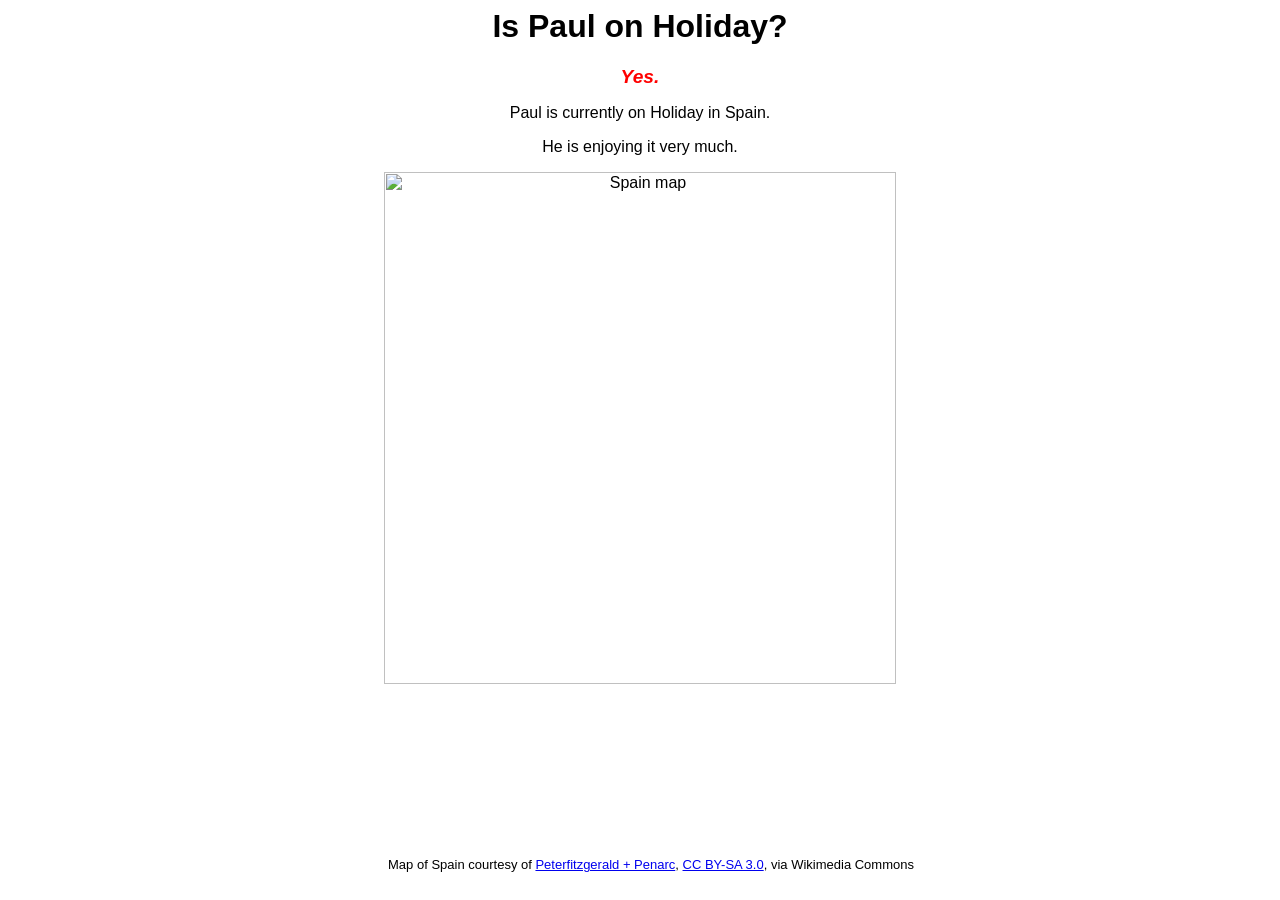
==== index.html @ 87711ba4 "rename" ====
<html>
<head>
    <link rel="stylesheet" href="styles.css">
    <title>Is Paul on Holiday?</title>
</head>
<body>
<header><h1>Is Paul on Holiday?</h1></header>
<article>
    <h2 id="yes">Yes.</h2> 
    <p>Paul is currently on Holiday in Spain.</p>
    <p>He is enjoying it very much.</p>
    <img width="512" alt="Spain map" src="https://upload.wikimedia.org/wikipedia/commons/thumb/b/ba/Spain_map.png/512px-Spain_map.png?20130123184640" />
</article>
<footer>
    Map of Spain courtesy of <a href="https://commons.wikimedia.org/wiki/File:Spain_map.png">Peterfitzgerald + Penarc</a>, <a href="https://creativecommons.org/licenses/by-sa/3.0">CC BY-SA 3.0</a>, via Wikimedia Commons
</footer>
</body>
</html>
---- styles.css ----
body {
    font-family: Arial, Helvetica, sans-serif;
    text-align: center;
  }

#yes {
    color: red;
    font-style: italic;
    font-size: larger;
}

footer {
    padding: 3px;
    font-size: small;
    position : absolute;
    bottom : 0;
    height : 40px;
    width: 100%;
    margin-top : 40px;
  }
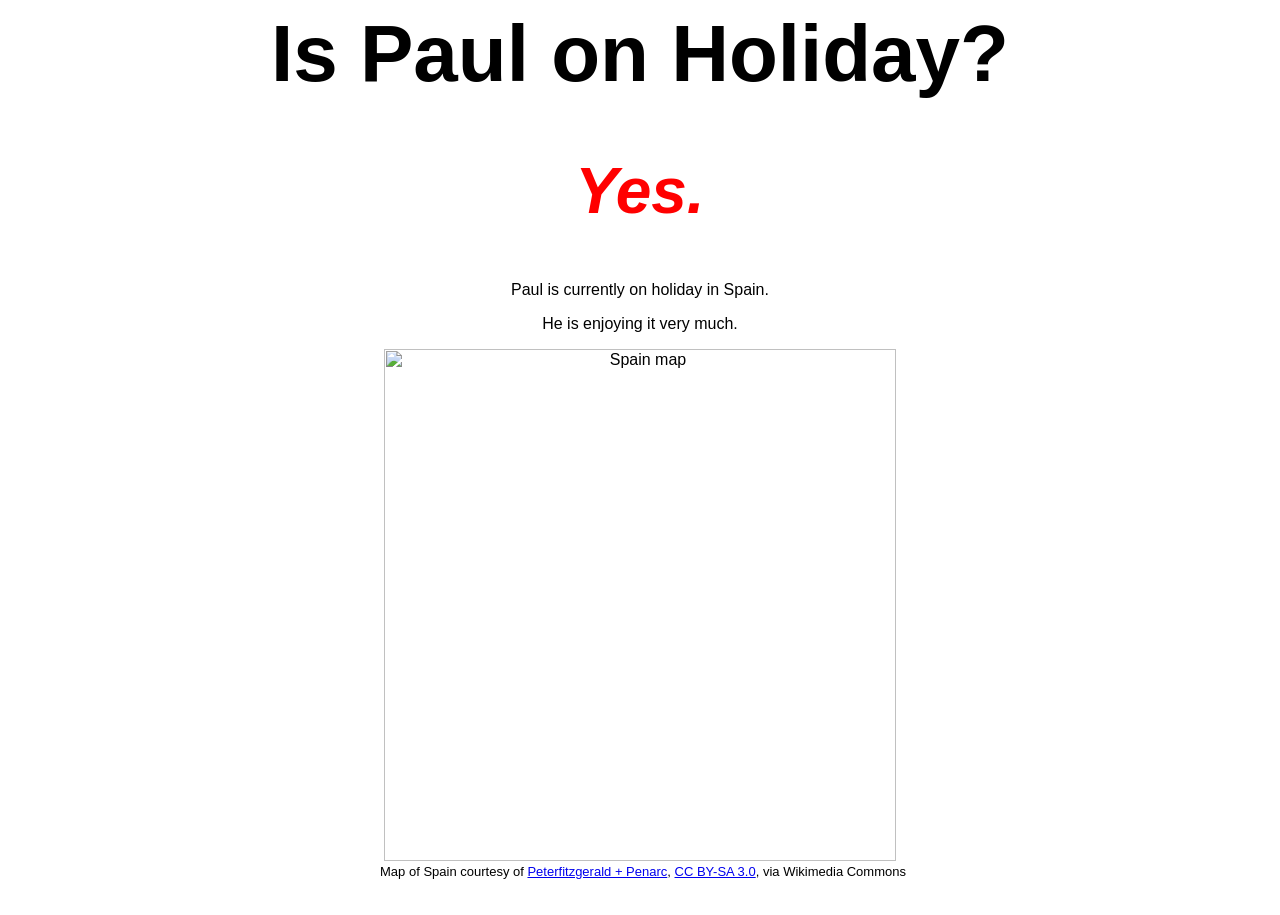
==== commit 839c22ca: "Setup." ====
--- a/index.html
+++ b/index.html
@@ -7,7 +7,7 @@
 <header><h1>Is Paul on Holiday?</h1></header>
 <article>
     <h2 id="yes">Yes.</h2> 
-    <p>Paul is currently on Holiday in Spain.</p>
+    <p>Paul is currently on holiday in Spain.</p>
     <p>He is enjoying it very much.</p>
     <img width="512" alt="Spain map" src="https://upload.wikimedia.org/wikipedia/commons/thumb/b/ba/Spain_map.png/512px-Spain_map.png?20130123184640" />
 </article>
--- a/styles.css
+++ b/styles.css
@@ -3,18 +3,23 @@
     text-align: center;
   }
 
+h1 {
+    font-size: 5em;
+}
+
+h2 {
+    font-size: 4em;
+}
+
 #yes {
     color: red;
     font-style: italic;
-    font-size: larger;
 }
 
 footer {
     padding: 3px;
     font-size: small;
-    position : absolute;
     bottom : 0;
     height : 40px;
     width: 100%;
-    margin-top : 40px;
   }
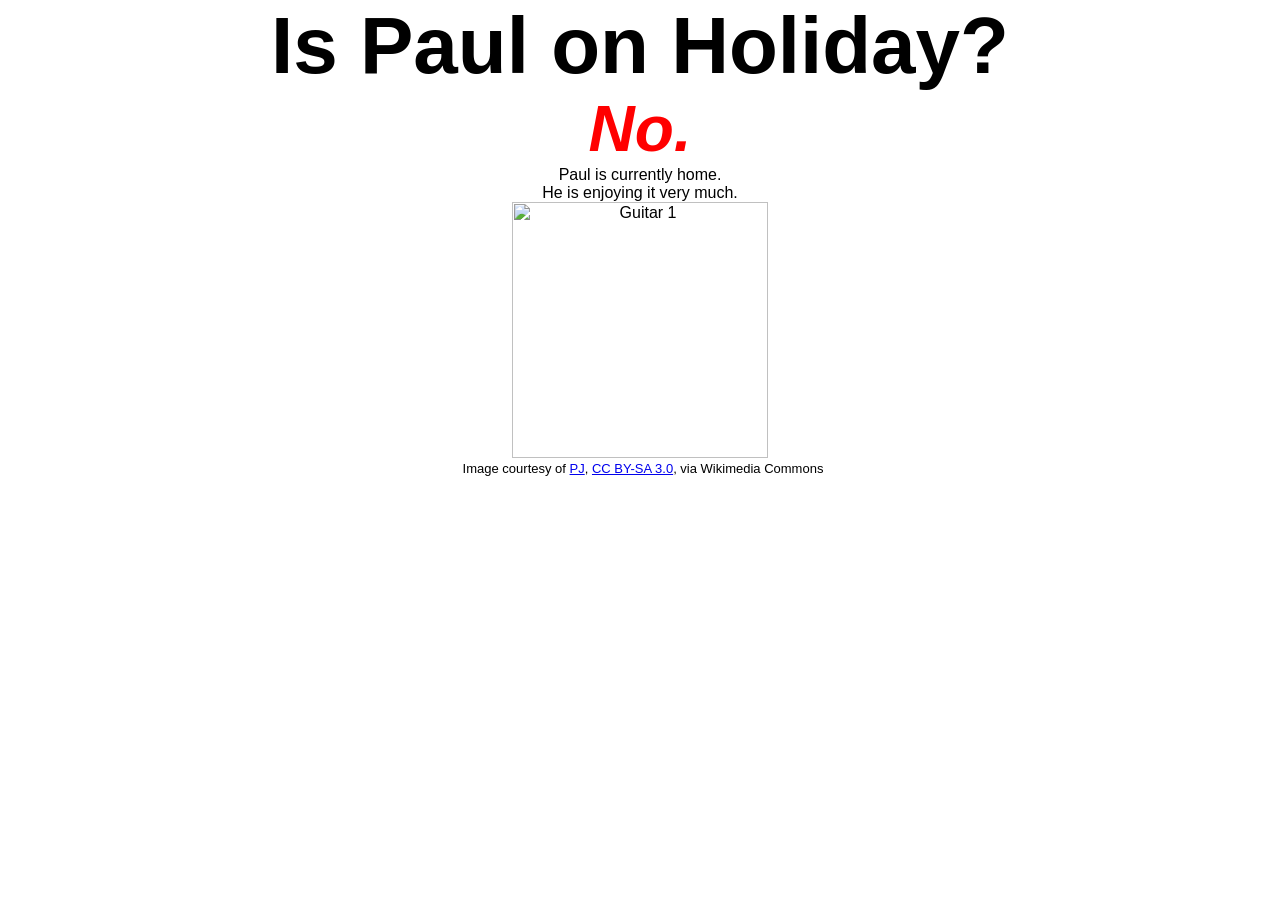
==== commit ef2f76f2: "Holiday update." ====
--- a/index.html
+++ b/index.html
@@ -6,13 +6,13 @@
 <body>
 <header><h1>Is Paul on Holiday?</h1></header>
 <article>
-    <h2 id="yes">Yes.</h2> 
-    <p>Paul is currently on holiday in Spain.</p>
+    <h2 id="answer">No.</h2> 
+    <p>Paul is currently home.</p>
     <p>He is enjoying it very much.</p>
-    <img width="512" alt="Spain map" src="https://upload.wikimedia.org/wikipedia/commons/thumb/b/ba/Spain_map.png/512px-Spain_map.png?20130123184640" />
+    <img width="256" alt="Guitar 1" src="https://upload.wikimedia.org/wikipedia/commons/thumb/2/24/Guitar_1.jpg/256px-Guitar_1.jpg?20070411221415" />
 </article>
 <footer>
-    Map of Spain courtesy of <a href="https://commons.wikimedia.org/wiki/File:Spain_map.png">Peterfitzgerald + Penarc</a>, <a href="https://creativecommons.org/licenses/by-sa/3.0">CC BY-SA 3.0</a>, via Wikimedia Commons
+   Image courtesy of <a href="https://commons.wikimedia.org/wiki/File:Guitar_1.jpg">PJ</a>, <a href="http://creativecommons.org/licenses/by-sa/3.0/">CC BY-SA 3.0</a>, via Wikimedia Commons
 </footer>
 </body>
 </html>
--- a/styles.css
+++ b/styles.css
@@ -2,6 +2,11 @@
     font-family: Arial, Helvetica, sans-serif;
     text-align: center;
   }
+
+* {
+    padding: 0;
+    margin: 0;
+}
 
 h1 {
     font-size: 5em;
@@ -11,7 +16,7 @@
     font-size: 4em;
 }
 
-#yes {
+#answer {
     color: red;
     font-style: italic;
 }
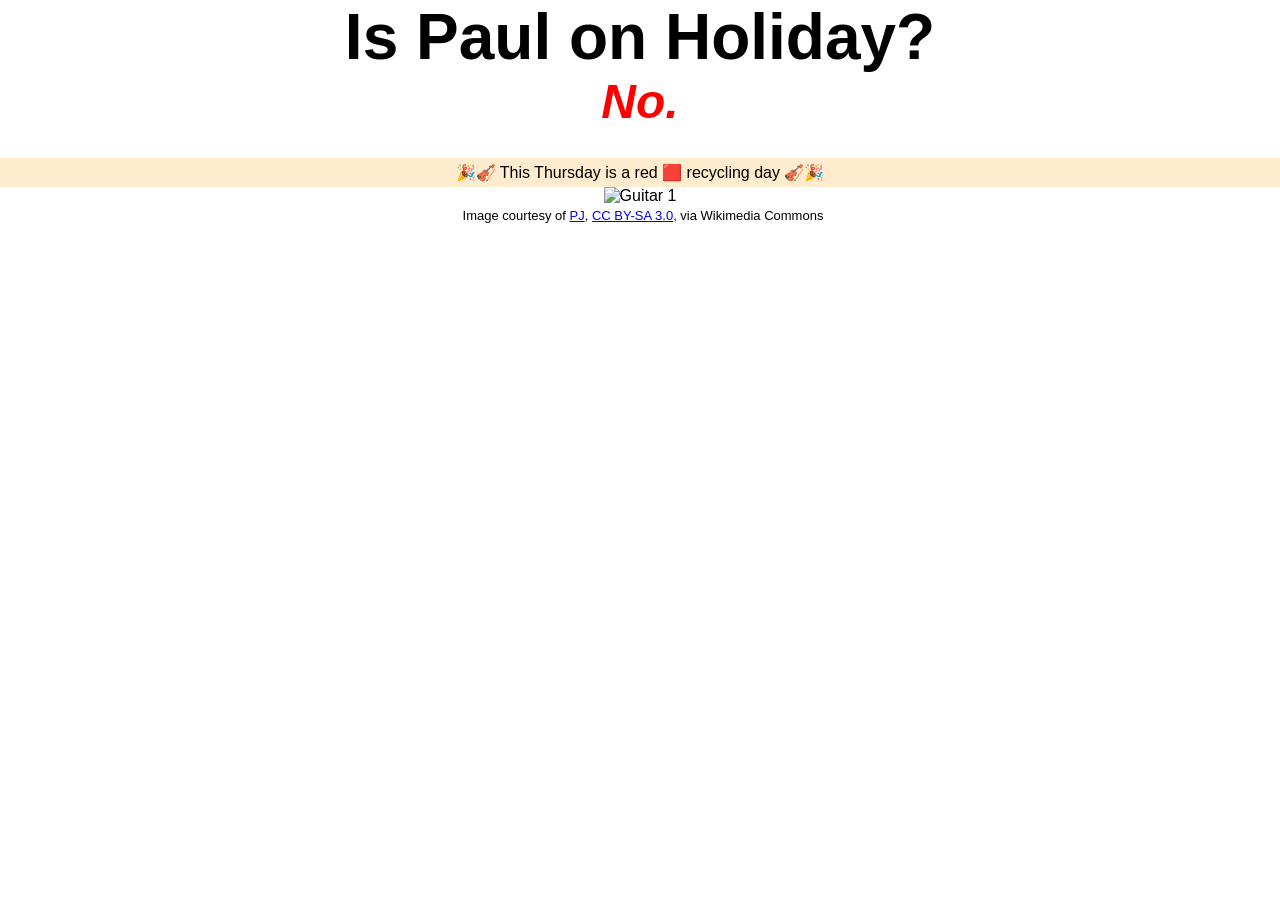
==== commit 6f335940: "Update." ====
--- a/index.html
+++ b/index.html
@@ -1,15 +1,23 @@
+<!DOCTYPE html>
 <html>
 <head>
     <link rel="stylesheet" href="styles.css">
+    <script src="bins.js"></script> 
     <title>Is Paul on Holiday?</title>
+    <script>
+        document.addEventListener("DOMContentLoaded", function() {
+            var node = is_even_week() ? document.getElementById("blue") : document.getElementById("red");
+            node.classList.remove("hidden");
+        });
+    </script>
 </head>
 <body>
 <header><h1>Is Paul on Holiday?</h1></header>
 <article>
     <h2 id="answer">No.</h2> 
-    <p>Paul is currently home.</p>
-    <p>He is enjoying it very much.</p>
-    <img width="256" alt="Guitar 1" src="https://upload.wikimedia.org/wikipedia/commons/thumb/2/24/Guitar_1.jpg/256px-Guitar_1.jpg?20070411221415" />
+    <div id="blue" class ="hidden recycling">🪗🪗 This Thursday is a blue 🟦 recycling day 🪗🪗</div>
+    <div id="red" class="hidden recycling" >🎉🎻 This Thursday is a red 🟥 recycling day 🎻🎉</div>
+    <img width="125" alt="Guitar 1" src="https://upload.wikimedia.org/wikipedia/commons/thumb/2/24/Guitar_1.jpg/256px-Guitar_1.jpg?20070411221415" />
 </article>
 <footer>
    Image courtesy of <a href="https://commons.wikimedia.org/wiki/File:Guitar_1.jpg">PJ</a>, <a href="http://creativecommons.org/licenses/by-sa/3.0/">CC BY-SA 3.0</a>, via Wikimedia Commons
--- a/styles.css
+++ b/styles.css
@@ -9,11 +9,11 @@
 }
 
 h1 {
-    font-size: 5em;
+    font-size: 4em;
 }
 
 h2 {
-    font-size: 4em;
+    font-size: 3em;
 }
 
 #answer {
@@ -27,4 +27,13 @@
     bottom : 0;
     height : 40px;
     width: 100%;
-  }+}
+
+.hidden {
+    visibility: hidden;
+}
+
+.recycling {
+    background-color: blanchedalmond;
+    padding: 5px;
+}
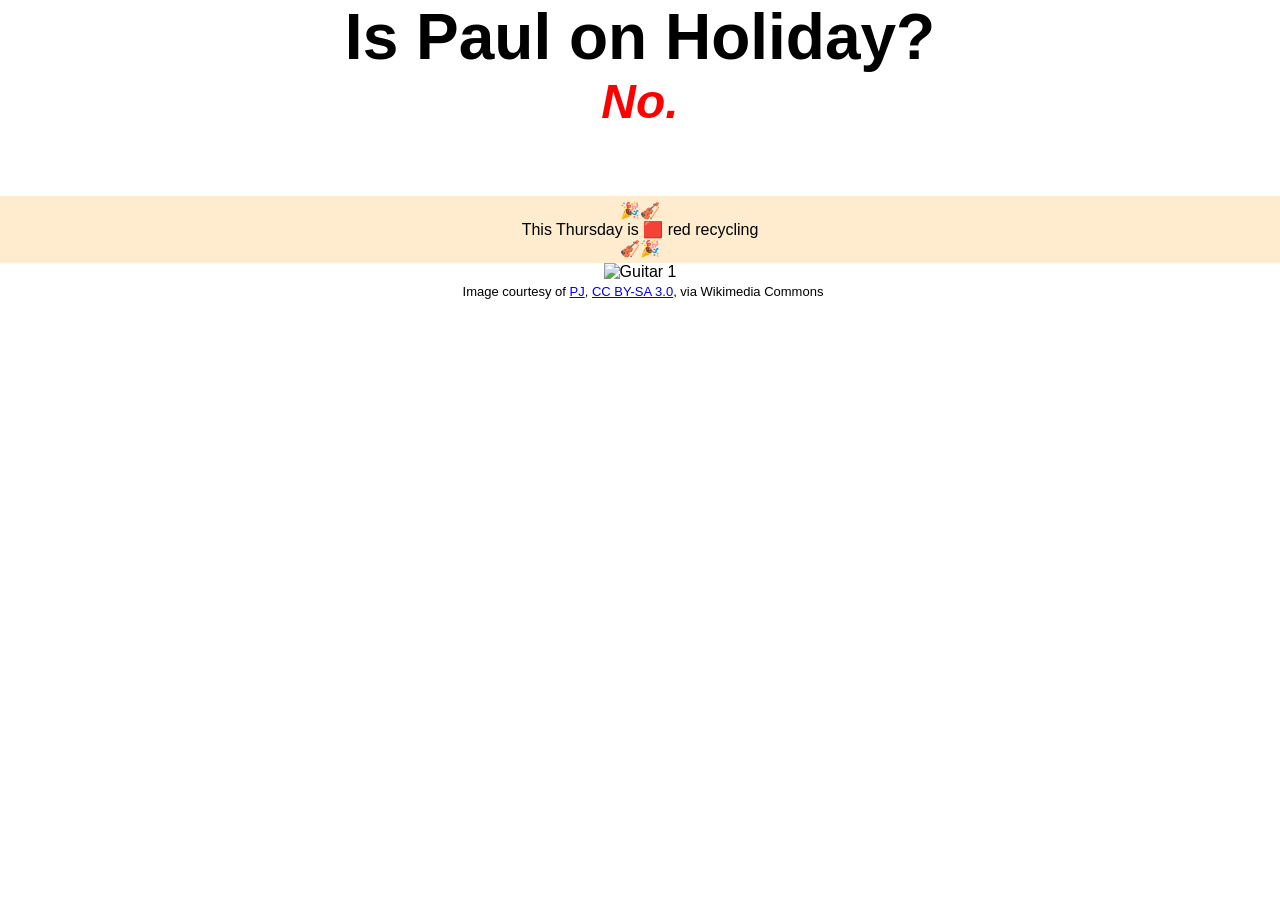
==== commit 4122e139: "Amend." ====
--- a/index.html
+++ b/index.html
@@ -15,8 +15,8 @@
 <header><h1>Is Paul on Holiday?</h1></header>
 <article>
     <h2 id="answer">No.</h2> 
-    <div id="blue" class ="hidden recycling">🪗🪗 This Thursday is a blue 🟦 recycling day 🪗🪗</div>
-    <div id="red" class="hidden recycling" >🎉🎻 This Thursday is a red 🟥 recycling day 🎻🎉</div>
+    <div id="blue" class ="hidden recycling">🪗🪗<br>This Thursday is 🟦 blue recycling<br>🪗🪗</div>
+    <div id="red" class="hidden recycling" >🎉🎻<br>This Thursday is  🟥 red recycling<br></nr>🎻🎉</div>
     <img width="125" alt="Guitar 1" src="https://upload.wikimedia.org/wikipedia/commons/thumb/2/24/Guitar_1.jpg/256px-Guitar_1.jpg?20070411221415" />
 </article>
 <footer>
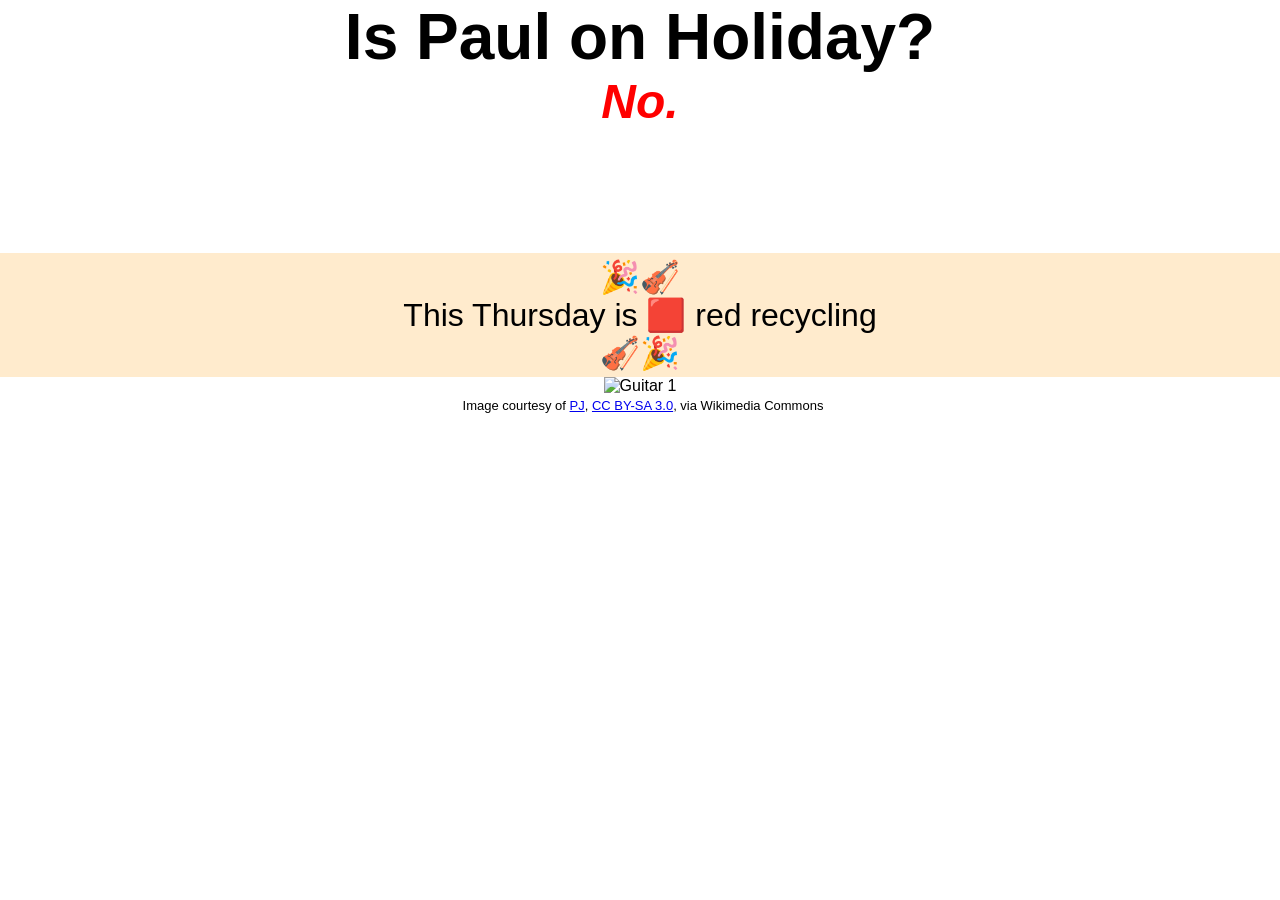
==== commit 5047d77b: "Ammend." ====
--- a/index.html
+++ b/index.html
@@ -17,7 +17,9 @@
     <h2 id="answer">No.</h2> 
     <div id="blue" class ="hidden recycling">🪗🪗<br>This Thursday is 🟦 blue recycling<br>🪗🪗</div>
     <div id="red" class="hidden recycling" >🎉🎻<br>This Thursday is  🟥 red recycling<br></nr>🎻🎉</div>
+    <div>
     <img width="125" alt="Guitar 1" src="https://upload.wikimedia.org/wikipedia/commons/thumb/2/24/Guitar_1.jpg/256px-Guitar_1.jpg?20070411221415" />
+    </div>
 </article>
 <footer>
    Image courtesy of <a href="https://commons.wikimedia.org/wiki/File:Guitar_1.jpg">PJ</a>, <a href="http://creativecommons.org/licenses/by-sa/3.0/">CC BY-SA 3.0</a>, via Wikimedia Commons
--- a/styles.css
+++ b/styles.css
@@ -24,7 +24,6 @@
 footer {
     padding: 3px;
     font-size: small;
-    bottom : 0;
     height : 40px;
     width: 100%;
 }
@@ -34,6 +33,7 @@
 }
 
 .recycling {
+    font-size: 2em;
     background-color: blanchedalmond;
     padding: 5px;
 }
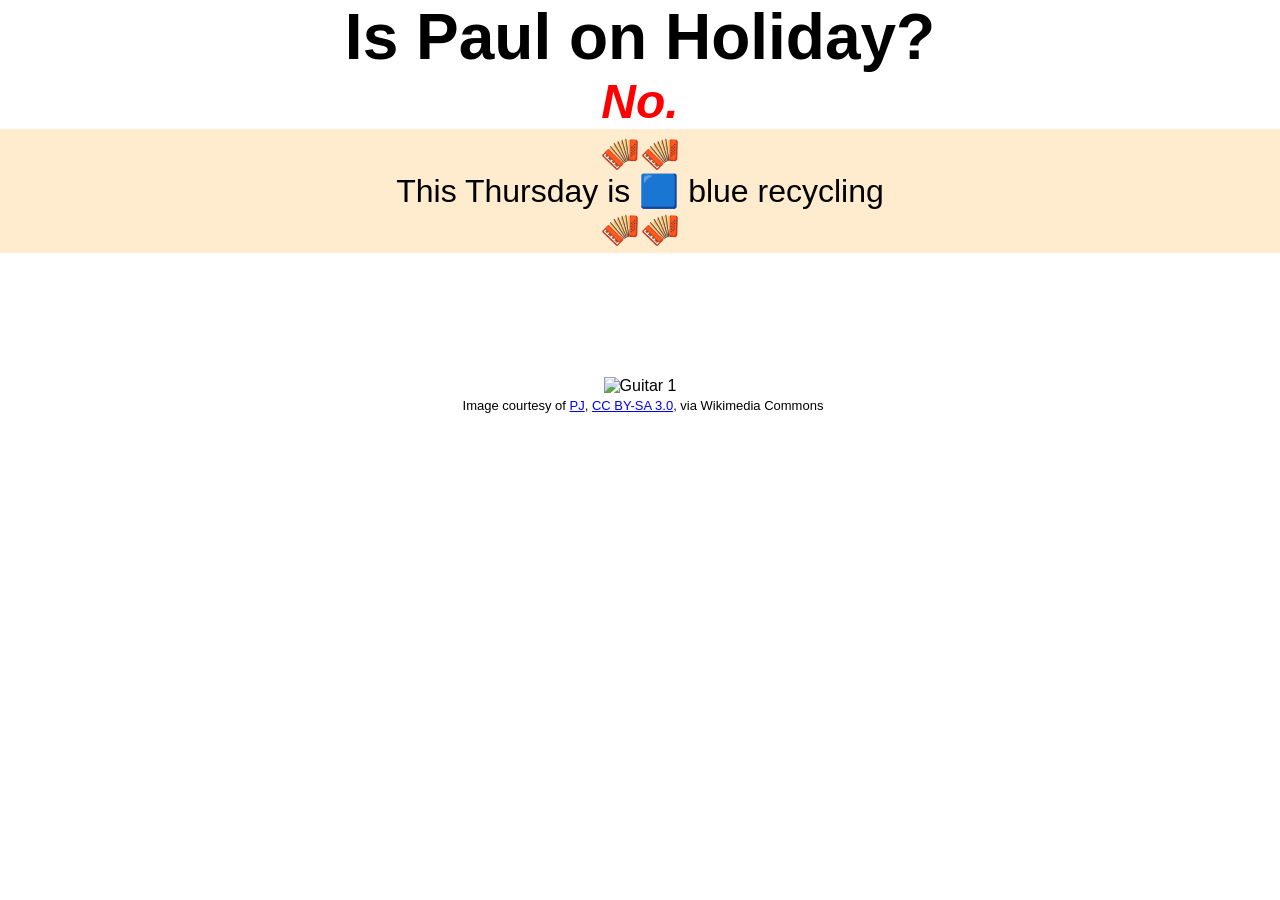
==== commit 355c1f62: "Tidy up." ====
--- a/index.html
+++ b/index.html
@@ -6,7 +6,7 @@
     <title>Is Paul on Holiday?</title>
     <script>
         document.addEventListener("DOMContentLoaded", function() {
-            var node = is_even_week() ? document.getElementById("blue") : document.getElementById("red");
+            var node = is_current_week_even() ? document.getElementById("blue") : document.getElementById("red");
             node.classList.remove("hidden");
         });
     </script>
@@ -16,7 +16,7 @@
 <article>
     <h2 id="answer">No.</h2> 
     <div id="blue" class ="hidden recycling">🪗🪗<br>This Thursday is 🟦 blue recycling<br>🪗🪗</div>
-    <div id="red" class="hidden recycling" >🎉🎻<br>This Thursday is  🟥 red recycling<br></nr>🎻🎉</div>
+    <div id="red" class="hidden recycling" >🎉🎻<br>This Thursday is  🟥 red recycling<br>🎻🎉</div>
     <div>
     <img width="125" alt="Guitar 1" src="https://upload.wikimedia.org/wikipedia/commons/thumb/2/24/Guitar_1.jpg/256px-Guitar_1.jpg?20070411221415" />
     </div>
